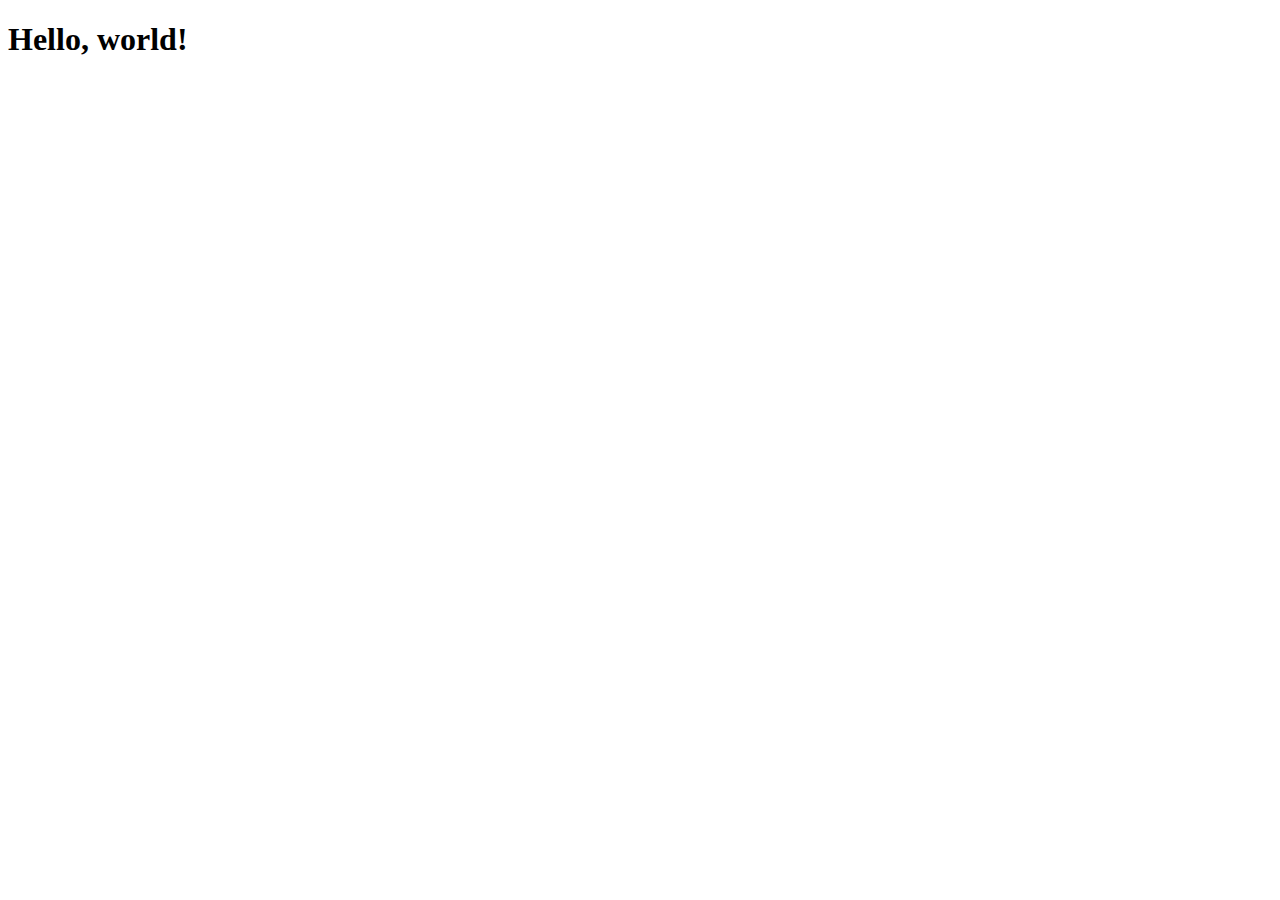
==== index.html @ 09e40bdc "Update index.html" ====
<!doctype html>

<html lang="en">
<head>
    <!-- Required meta tags -->
    <meta charset="utf-8">
    <meta name="viewport" content="width=device-width, initial-scale=1, shrink-to-fit=no">

    <!--<link rel="stylesheet" href="css/styles.css?v=1.0">-->
    <!-- Bootstrap CSS -->
    <link rel="stylesheet" href="https://stackpath.bootstrapcdn.com/bootstrap/4.5.0/css/bootstrap.min.css" integrity="sha384-9aIt2nRpC12Uk9gS9baDl411NQApFmC26EwAOH8WgZl5MYYxFfc+NcPb1dKGj7Sk" crossorigin="anonymous">

    <title>Deep Market</title>
    <meta name="description" content="CMS Assignment 1">
    <meta name="author" content="Joey">
</head>

<body>
    <h1>Hello, world!</h1>

    <!-- Optional JavaScript -->
    <!-- jQuery first, then Popper.js, then Bootstrap JS -->
    <script src="https://code.jquery.com/jquery-3.5.1.js" integrity="sha384-DfXdz2htPH0lsSSs5nCTpuj/zy4C+OGpamoFVy38MVBnE+IbbVYUew+OrCXaRkfj" crossorigin="anonymous"></script>
    <script src="https://cdn.jsdelivr.net/npm/popper.js@1.16.0/dist/umd/popper.js" integrity="sha384-Q6E9RHvbIyZFJoft+2mJbHaEWldlvI9IOYy5n3zV9zzTtmI3UksdQRVvoxMfooAo" crossorigin="anonymous"></script>
    <script src="https://stackpath.bootstrapcdn.com/bootstrap/4.5.0/js/bootstrap.js" integrity="sha384-OgVRvuATP1z7JjHLkuOU7Xw704+h835Lr+6QL9UvYjZE3Ipu6Tp75j7Bh/kR0JKI" crossorigin="anonymous"></script>
</body>
</html>
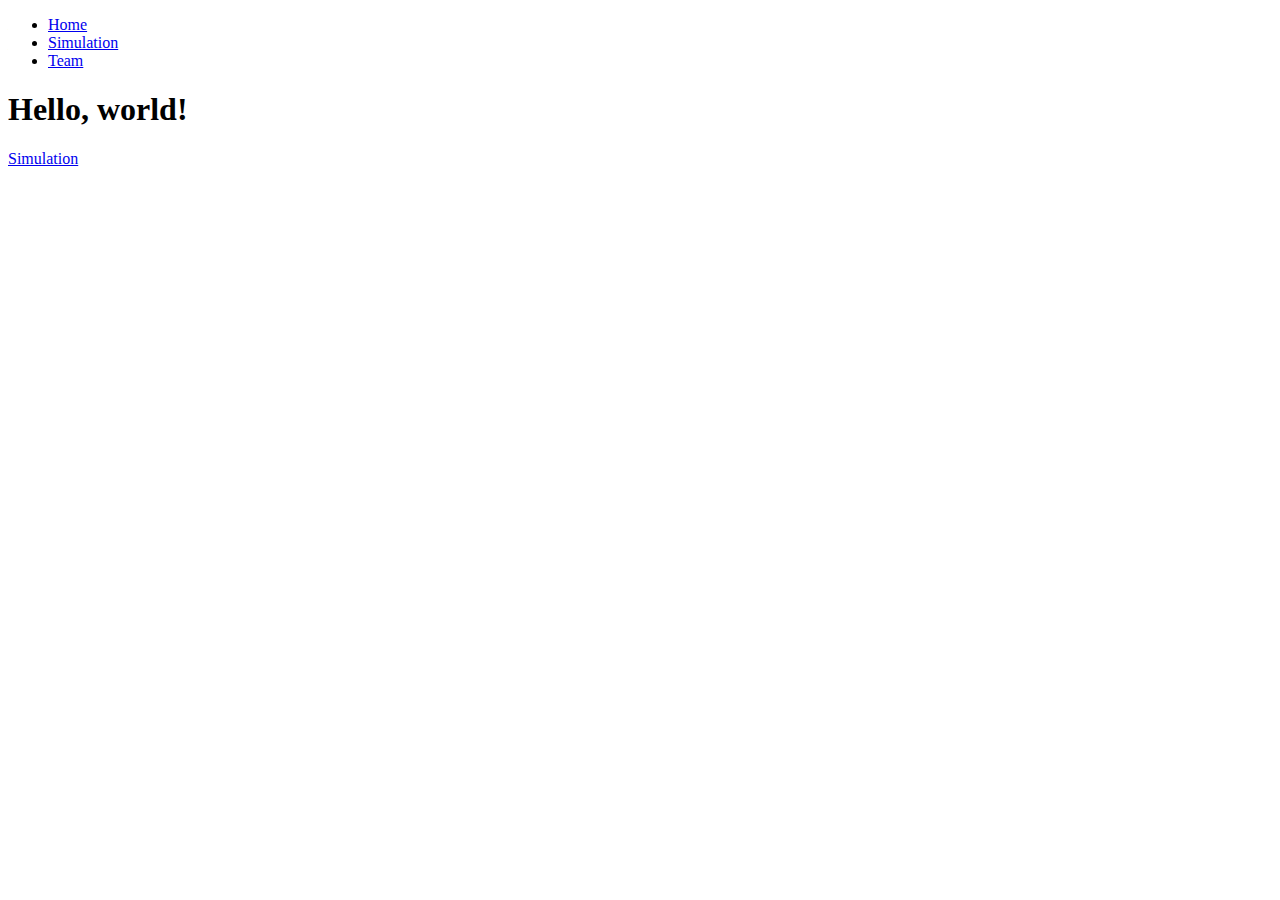
==== commit d8c5d0f6: "test" ====
--- a/index.html
+++ b/index.html
@@ -6,9 +6,11 @@
     <meta charset="utf-8">
     <meta name="viewport" content="width=device-width, initial-scale=1, shrink-to-fit=no">
 
-    <!--<link rel="stylesheet" href="css/styles.css?v=1.0">-->
     <!-- Bootstrap CSS -->
-    <link rel="stylesheet" href="https://stackpath.bootstrapcdn.com/bootstrap/4.5.0/css/bootstrap.min.css" integrity="sha384-9aIt2nRpC12Uk9gS9baDl411NQApFmC26EwAOH8WgZl5MYYxFfc+NcPb1dKGj7Sk" crossorigin="anonymous">
+    <link rel="stylesheet" href="bootstrap-4.5.0-dist/css/bootstrap.css">
+
+    <!-- Other CSS -->
+    <link rel="stylesheet" href="css/main.css">
 
     <title>Deep Market</title>
     <meta name="description" content="CMS Assignment 1">
@@ -16,12 +18,34 @@
 </head>
 
 <body>
-    <h1>Hello, world!</h1>
+    <!-- Navbar -->
+    <div data-include="nav_tab"></div>
 
+
+    <div class="container-md view-main">
+
+        <h1>Hello, world!</h1>
+        <a href="simulation.html">Simulation</a>
+    </div>
+
+
+
+    <!-- Bootstrap JavaScript -->
     <!-- Optional JavaScript -->
     <!-- jQuery first, then Popper.js, then Bootstrap JS -->
-    <script src="https://code.jquery.com/jquery-3.5.1.js" integrity="sha384-DfXdz2htPH0lsSSs5nCTpuj/zy4C+OGpamoFVy38MVBnE+IbbVYUew+OrCXaRkfj" crossorigin="anonymous"></script>
-    <script src="https://cdn.jsdelivr.net/npm/popper.js@1.16.0/dist/umd/popper.js" integrity="sha384-Q6E9RHvbIyZFJoft+2mJbHaEWldlvI9IOYy5n3zV9zzTtmI3UksdQRVvoxMfooAo" crossorigin="anonymous"></script>
-    <script src="https://stackpath.bootstrapcdn.com/bootstrap/4.5.0/js/bootstrap.js" integrity="sha384-OgVRvuATP1z7JjHLkuOU7Xw704+h835Lr+6QL9UvYjZE3Ipu6Tp75j7Bh/kR0JKI" crossorigin="anonymous"></script>
+    <script src="js/jquery-3.5.1.min.js"></script>
+    <script src="https://cdn.jsdelivr.net/npm/popper.js@1.16.0/dist/umd/popper.min.js" integrity="sha384-Q6E9RHvbIyZFJoft+2mJbHaEWldlvI9IOYy5n3zV9zzTtmI3UksdQRVvoxMfooAo" crossorigin="anonymous"></script>
+    <script src="bootstrap-4.5.0-dist/js/bootstrap.js"></script>
+
+    <!-- Other JavaScript -->
+    <script>
+        $(function () {
+            var includes = $('[data-include]');
+            jQuery.each(includes, function () {
+                var file = $(this).data('include') + '.html';
+                $(this).load(file);
+            });
+        });
+    </script>
 </body>
 </html>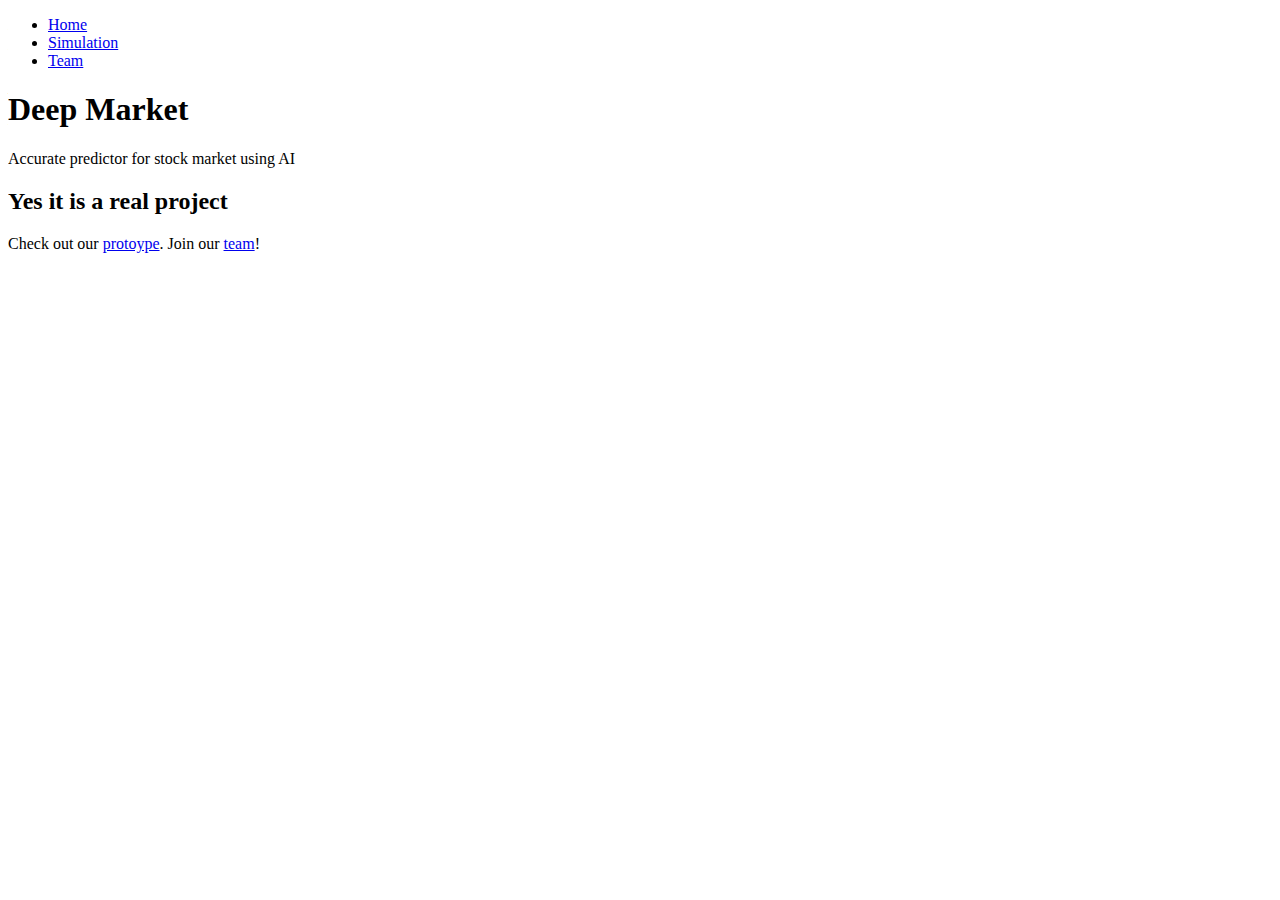
==== commit 250763c7: "Update index.html" ====
--- a/index.html
+++ b/index.html
@@ -24,11 +24,18 @@
 
     <div class="container-md view-main">
 
-        <h1>Hello, world!</h1>
-        <a href="simulation.html">Simulation</a>
+        <div class="jumbotron jumbotron-fluid">
+            <div class="container">
+                <h1 class="display-4">Deep Market</h1>
+                <p class="lead">Accurate predictor for stock market using AI</p>
+            </div>
+        </div>
+
+        <h2>Yes it is a real project</h2>
+        <p>
+            Check out our <a href="simulation.html">protoype</a>. Join our <a href="team.html">team</a>!
+        </p>
     </div>
-
-
 
     <!-- Bootstrap JavaScript -->
     <!-- Optional JavaScript -->
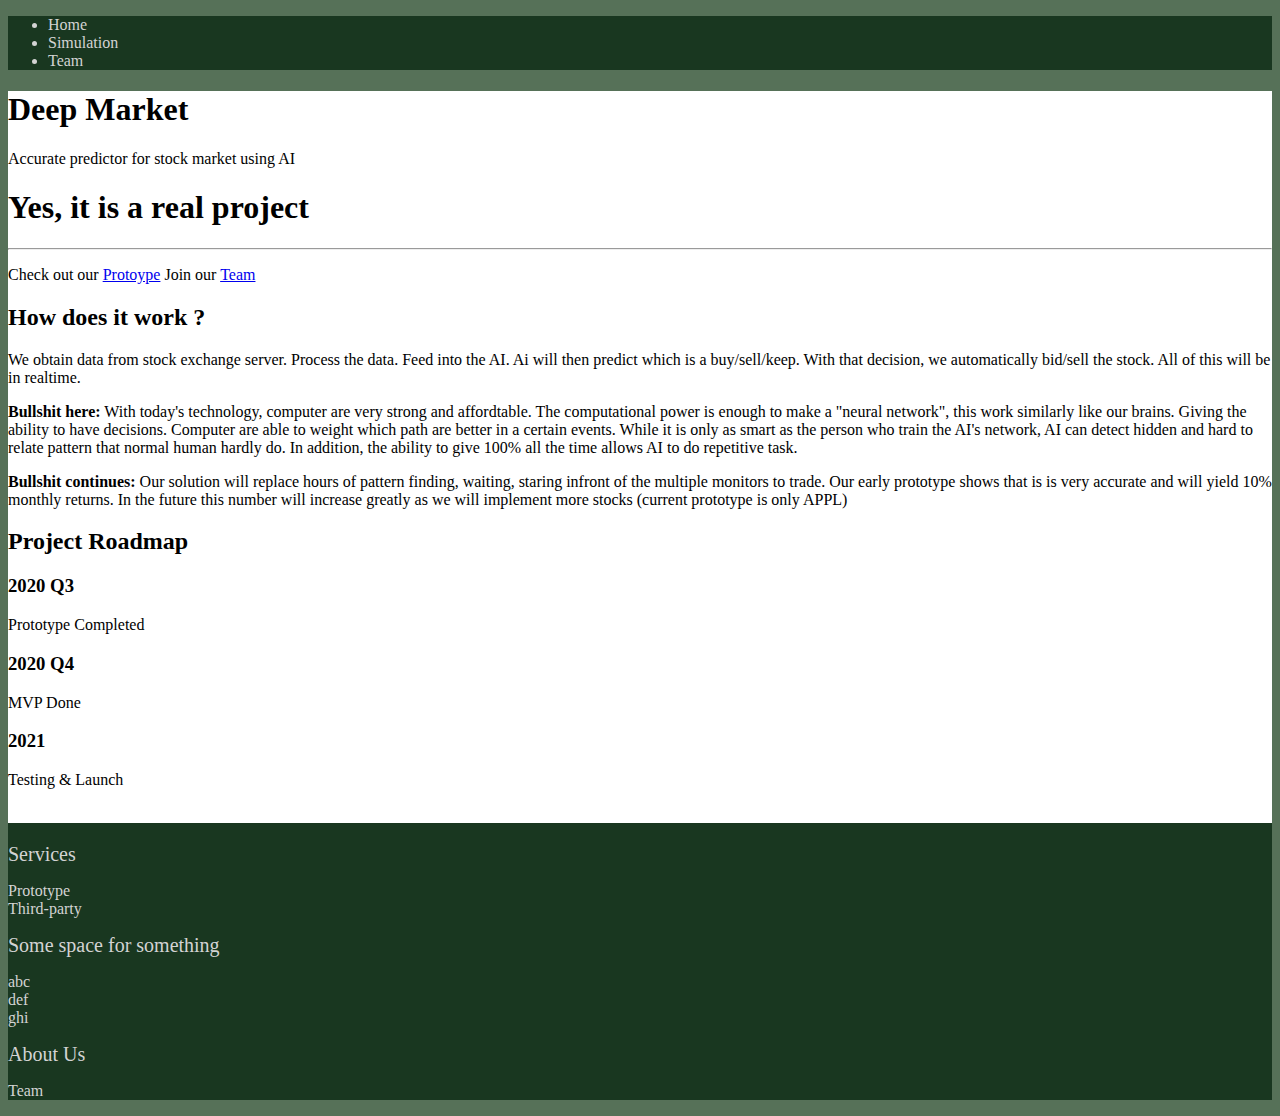
==== commit a31cf5b4: "Update index.html" ====
--- a/index.html
+++ b/index.html
@@ -1,4 +1,4 @@
-<!doctype html>
+﻿<!doctype html>
 
 <html lang="en">
 <head>
@@ -26,16 +26,76 @@
 
         <div class="jumbotron jumbotron-fluid">
             <div class="container">
-                <h1 class="display-4">Deep Market</h1>
+                <h1 class="display-2">Deep Market</h1>
                 <p class="lead">Accurate predictor for stock market using AI</p>
             </div>
         </div>
 
-        <h2>Yes it is a real project</h2>
-        <p>
-            Check out our <a href="simulation.html">protoype</a>. Join our <a href="team.html">team</a>!
-        </p>
+        <div class="jumbotron jumbotron-fluid">
+            <div class="container">
+                <h1 class="display-5">Yes, it is a real project</h1>
+                <hr class="my-2">
+                <p>
+                    Check out our
+                    <a class="btn btn-primary btn-lg" href="simulation.html" role="button">Protoype</a>
+                    Join our 
+                    <a class="btn btn-primary btn-lg" href="team.html" role="button">Team</a>
+                </p>
+            </div>
+        </div>
+
+        <div class="container-fluid">
+            <h2>How does it work ?</h2>
+            <p>
+                We obtain data from stock exchange server. Process the data. Feed into the AI. Ai will then predict which is a buy/sell/keep. With that decision, we automatically bid/sell the stock. All of this will be in realtime.
+            </p>
+            <p>
+                <strong>Bullshit here:</strong> With today's technology, computer are very strong and affordtable. The computational power is enough to make a "neural network", this work similarly like our brains. Giving the ability to have decisions.
+                Computer are able to weight which path are better in a certain events. While it is only as smart as the person who train the AI's network, AI can detect hidden and hard to relate pattern that normal human hardly do.
+                In addition, the ability to give 100% all the time allows AI to do repetitive task.
+            </p>
+            <p>
+                <strong>Bullshit continues:</strong> Our solution will replace hours of pattern finding, waiting, staring infront of the multiple monitors to trade. Our early prototype shows that is is very accurate and will yield 10% monthly returns.
+                In the future this number will increase greatly as we will implement more stocks (current prototype is only APPL)
+            </p>
+        </div>
+
+        <div class="container-fluid">
+            <h2>Project Roadmap</h2>
+            <div class="grid">
+                <div class="row text-centre">
+                    <div class="col-sm">
+                        <div class="container-fluid">
+                            <h3>2020 Q3</h3>
+                            <p>
+                                Prototype Completed
+                            </p>
+                        </div>
+                    </div>
+                    <div class="col-sm">
+                        <div class="container-fluid">
+                            <h3>2020 Q4</h3>
+                            <p>
+                                MVP Done
+                            </p>
+                        </div>
+                    </div>
+                    <div class="col-sm">
+                        <div class="container-fluid">
+                            <h3>2021</h3>
+                            <p>
+                                Testing & Launch
+                            </p>
+                        </div>
+                    </div>
+                </div>
+            </div>
+        </div>
+        &nbsp;
     </div>
+
+    <!-- Footer -->
+    <div data-include="footer_tab"></div>
 
     <!-- Bootstrap JavaScript -->
     <!-- Optional JavaScript -->
--- a/css/main.css
+++ b/css/main.css
@@ -0,0 +1,38 @@
+body {
+    background-color: #567158;
+}
+
+.view-main {
+    background-color: white;
+    padding: 0px;
+}
+
+.header {
+    background-color: #193720;
+    color: lightgray;
+}
+
+.header a {
+    color: lightgray;
+    text-decoration: none;
+}
+
+.footer {
+    background-color: #193720;
+    color: lightgray;
+    padding-top: 20px;
+}
+
+.footer sub-heading {
+    font-size: 20px;
+}
+
+.hide_bullets {
+    list-style: none;
+    padding-left: 0px;
+}
+
+.image_logo_container {
+    margin: auto;
+    padding: 50px;
+}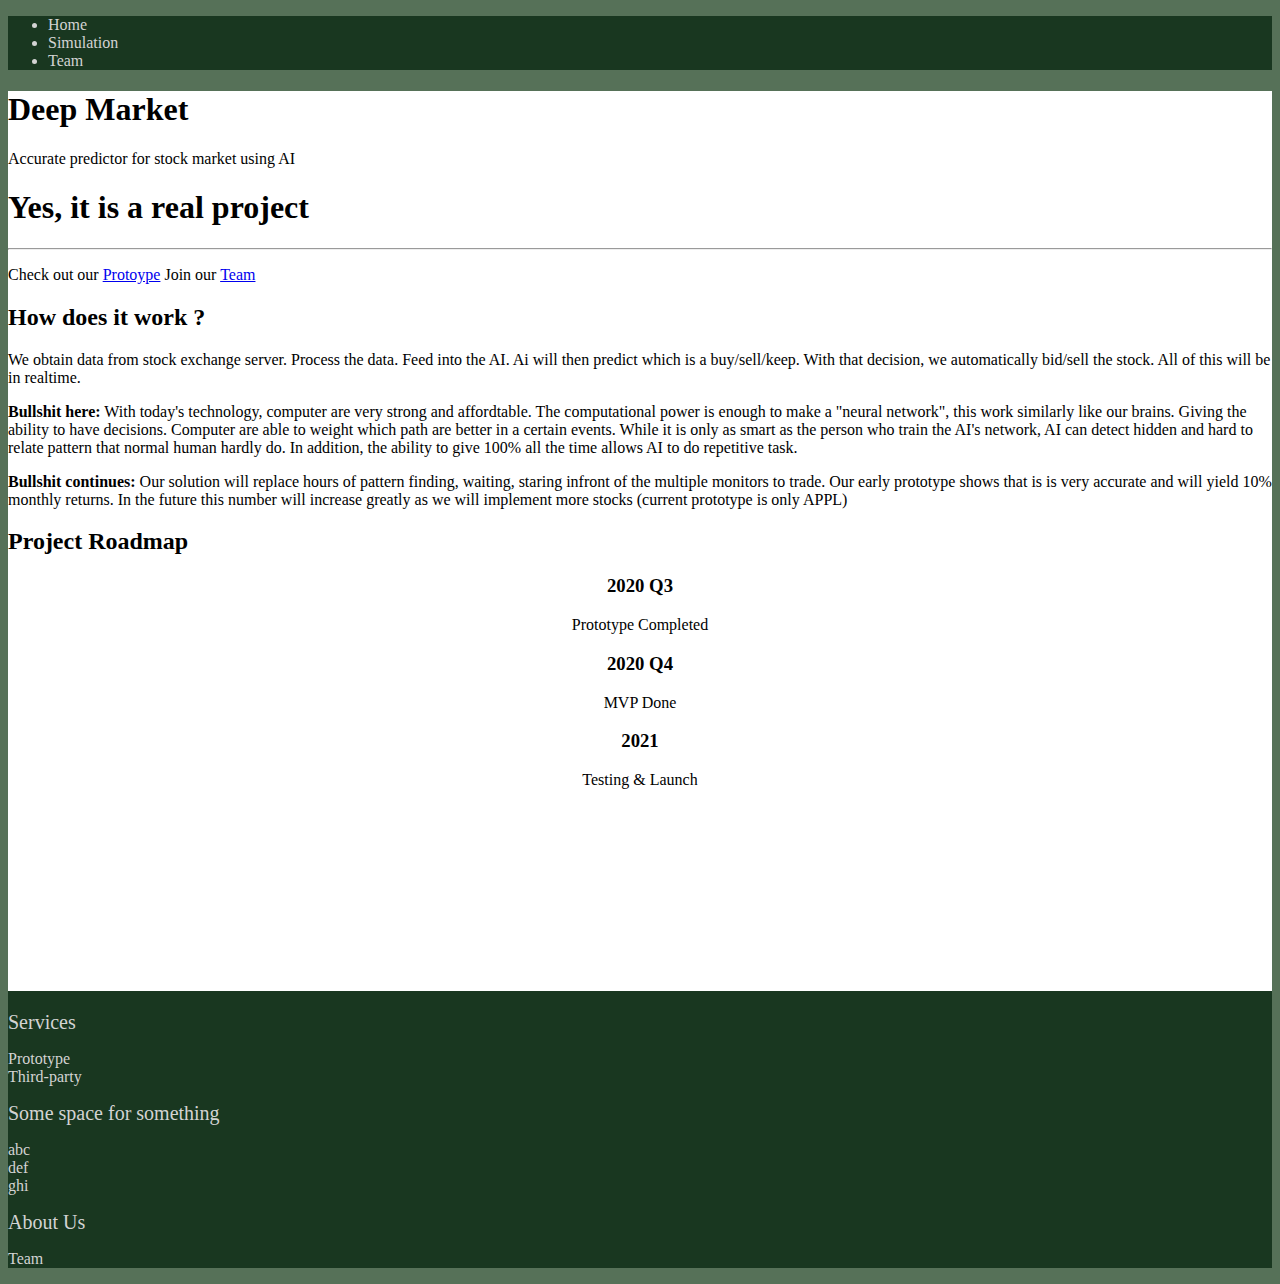
==== commit 73089fda: "Update index.html" ====
--- a/index.html
+++ b/index.html
@@ -60,8 +60,8 @@
             </p>
         </div>
 
-        <div class="container-fluid">
-            <h2>Project Roadmap</h2>
+        <div class="container-fluid my-5">
+            <h2 class="my-3">Project Roadmap</h2>
             <div class="grid">
                 <div class="row text-centre">
                     <div class="col-sm">
--- a/css/main.css
+++ b/css/main.css
@@ -5,6 +5,7 @@
 .view-main {
     background-color: white;
     padding: 0px;
+    min-height: 100vh;
 }
 
 .header {
@@ -35,4 +36,8 @@
 .image_logo_container {
     margin: auto;
     padding: 50px;
+}
+
+.text-centre {
+    text-align: center;
 }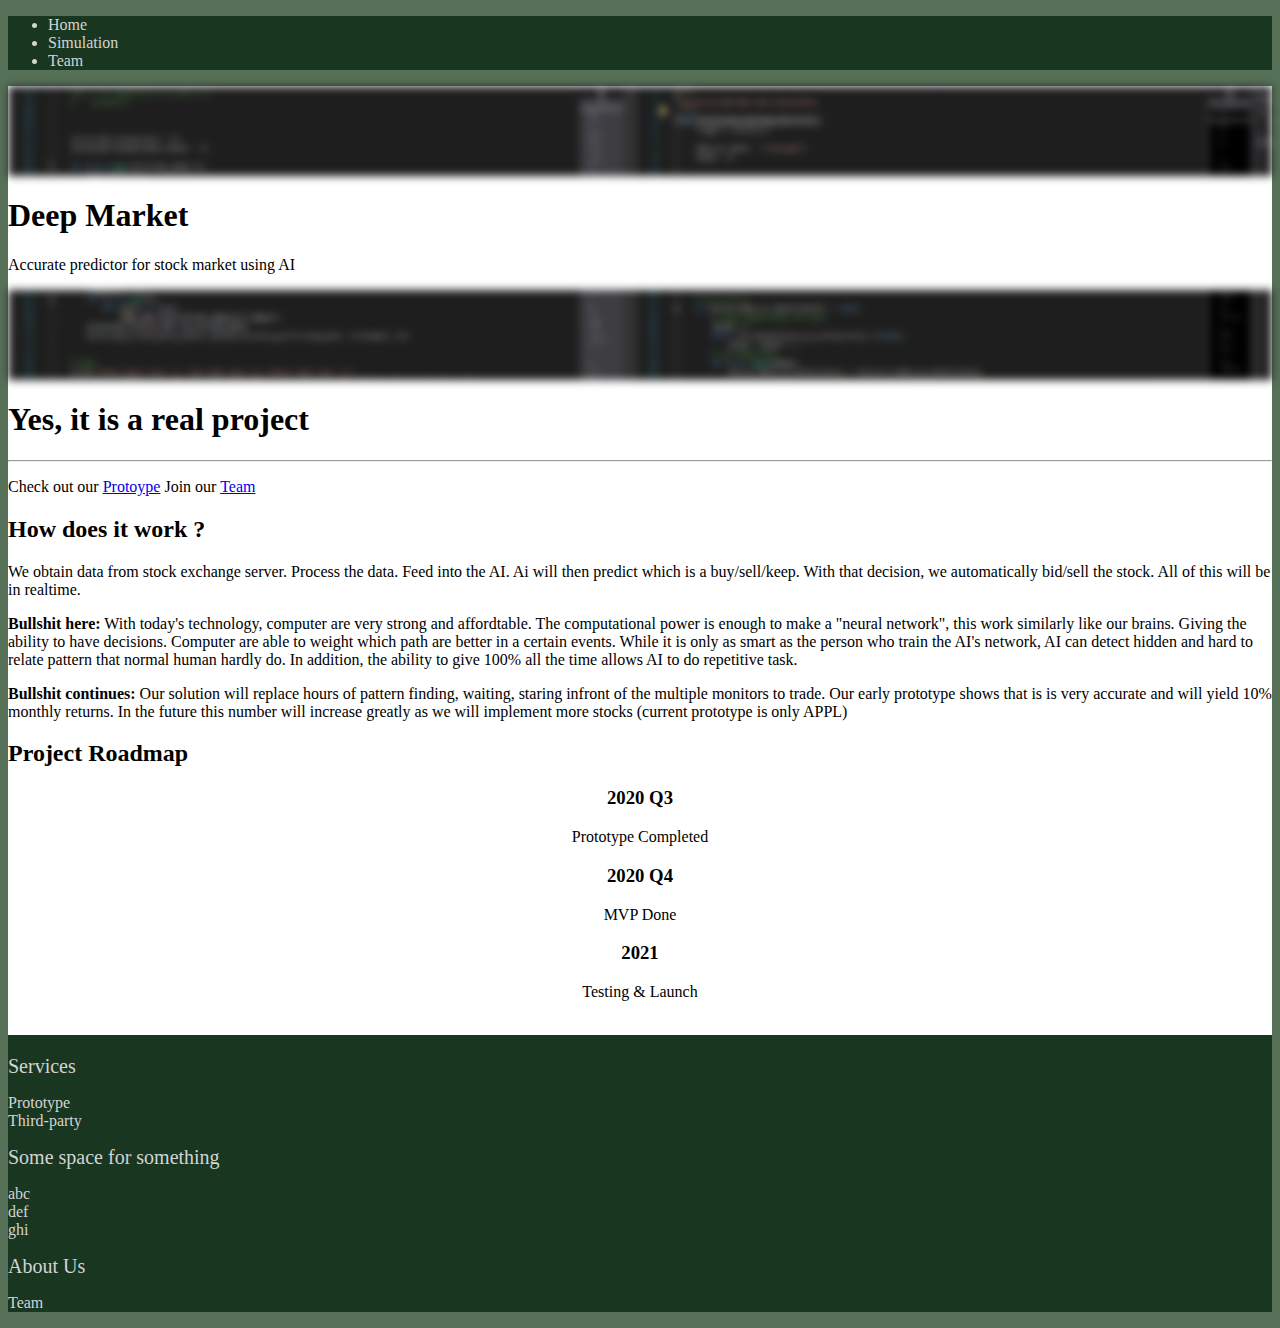
==== commit 09156990: "background" ====
--- a/index.html
+++ b/index.html
@@ -21,15 +21,17 @@
     <!-- Navbar -->
     <div data-include="nav_tab"></div>
 
-
+    
     <div class="container-md view-main">
 
-        <div class="jumbotron jumbotron-fluid">
+        <div class="bg-screenshot"></div>
+        <div class="jumbotron jumbotron-fluid py-1 my-0">
             <div class="container">
                 <h1 class="display-2">Deep Market</h1>
                 <p class="lead">Accurate predictor for stock market using AI</p>
             </div>
         </div>
+        <div class="bg-screenshot-2"></div>
 
         <div class="jumbotron jumbotron-fluid">
             <div class="container">
@@ -38,7 +40,7 @@
                 <p>
                     Check out our
                     <a class="btn btn-primary btn-lg" href="simulation.html" role="button">Protoype</a>
-                    Join our 
+                    Join our
                     <a class="btn btn-primary btn-lg" href="team.html" role="button">Team</a>
                 </p>
             </div>
@@ -60,8 +62,8 @@
             </p>
         </div>
 
-        <div class="container-fluid my-5">
-            <h2 class="my-3">Project Roadmap</h2>
+        <div class="container-fluid">
+            <h2>Project Roadmap</h2>
             <div class="grid">
                 <div class="row text-centre">
                     <div class="col-sm">
--- a/css/main.css
+++ b/css/main.css
@@ -6,6 +6,7 @@
     background-color: white;
     padding: 0px;
     min-height: 100vh;
+    z-index: 0;
 }
 
 .header {
@@ -40,4 +41,21 @@
 
 .text-centre {
     text-align: center;
+}
+
+.bg-screenshot {
+    background: url("../images/background.PNG");
+    background-size: 100% auto;
+    filter: blur(4px);
+    display: block;
+    height: 10vh;
+}
+
+.bg-screenshot-2 {
+    background: url("../images/background.PNG");
+    background-size: 100% auto;
+    background-position-y: -10vh;
+    filter: blur(4px);
+    display: block;
+    height: 10vh;
 }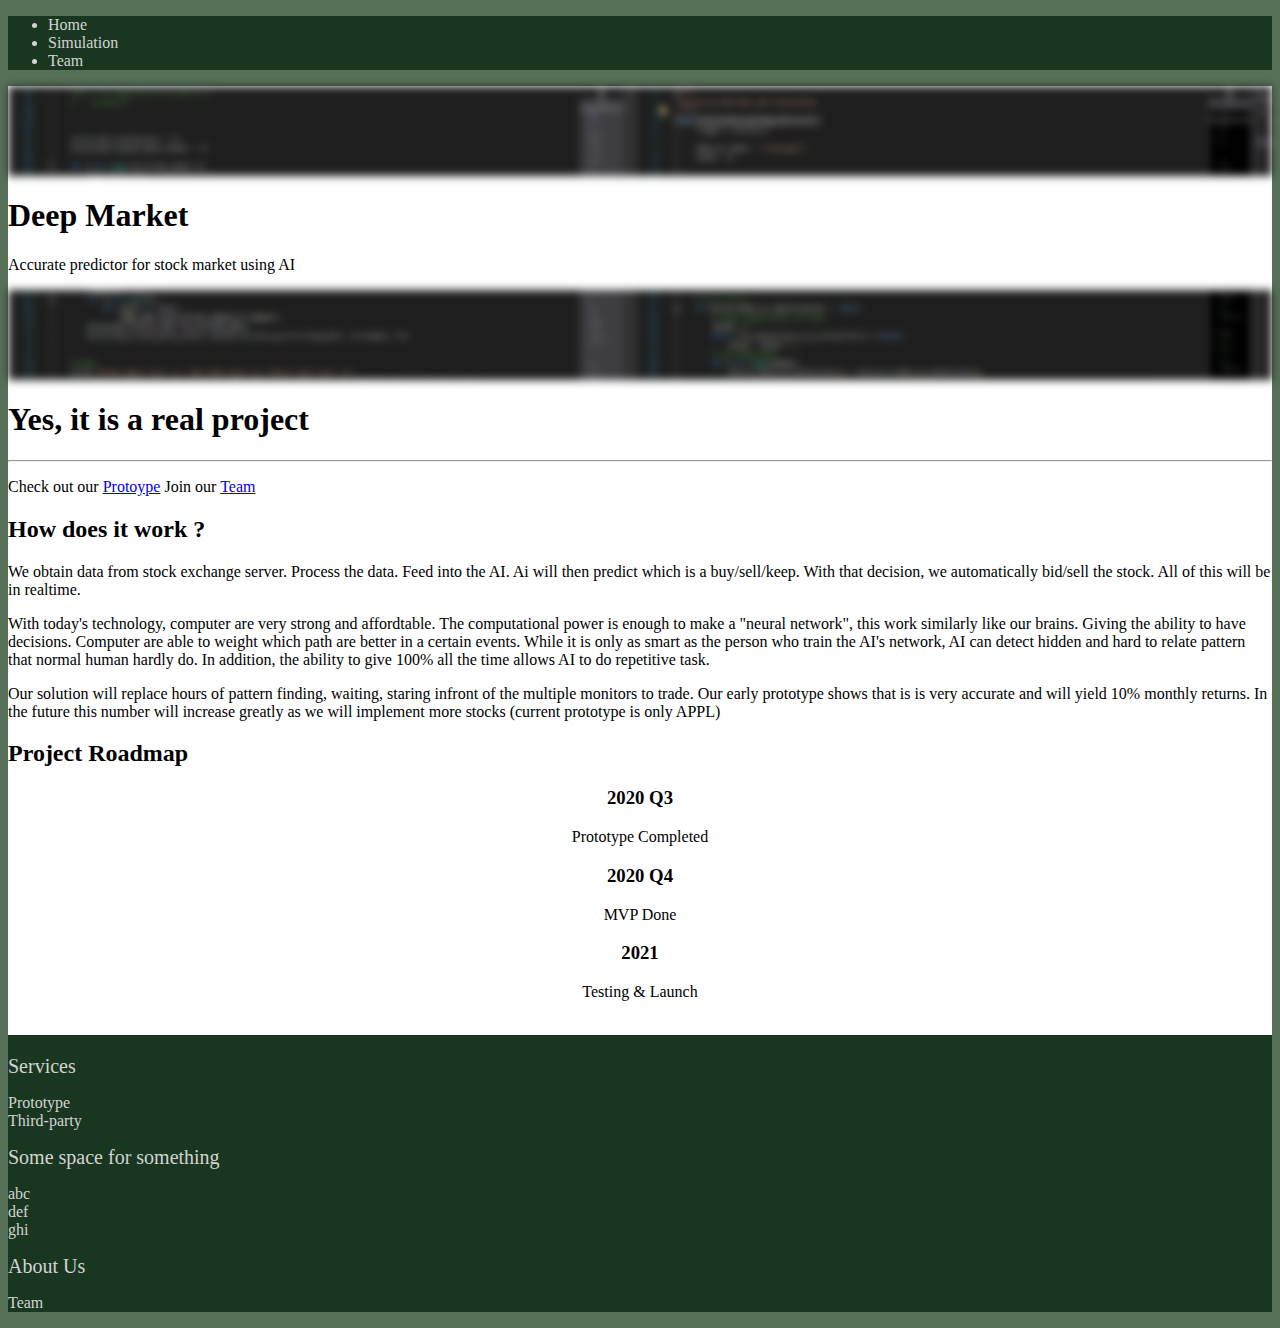
==== commit ecf44980: "Update index.html" ====
--- a/index.html
+++ b/index.html
@@ -52,12 +52,12 @@
                 We obtain data from stock exchange server. Process the data. Feed into the AI. Ai will then predict which is a buy/sell/keep. With that decision, we automatically bid/sell the stock. All of this will be in realtime.
             </p>
             <p>
-                <strong>Bullshit here:</strong> With today's technology, computer are very strong and affordtable. The computational power is enough to make a "neural network", this work similarly like our brains. Giving the ability to have decisions.
+                <!--<strong>Bullshit here:</strong>--> With today's technology, computer are very strong and affordtable. The computational power is enough to make a "neural network", this work similarly like our brains. Giving the ability to have decisions.
                 Computer are able to weight which path are better in a certain events. While it is only as smart as the person who train the AI's network, AI can detect hidden and hard to relate pattern that normal human hardly do.
                 In addition, the ability to give 100% all the time allows AI to do repetitive task.
             </p>
             <p>
-                <strong>Bullshit continues:</strong> Our solution will replace hours of pattern finding, waiting, staring infront of the multiple monitors to trade. Our early prototype shows that is is very accurate and will yield 10% monthly returns.
+                <!--<strong>Bullshit continues:</strong>--> Our solution will replace hours of pattern finding, waiting, staring infront of the multiple monitors to trade. Our early prototype shows that is is very accurate and will yield 10% monthly returns.
                 In the future this number will increase greatly as we will implement more stocks (current prototype is only APPL)
             </p>
         </div>
